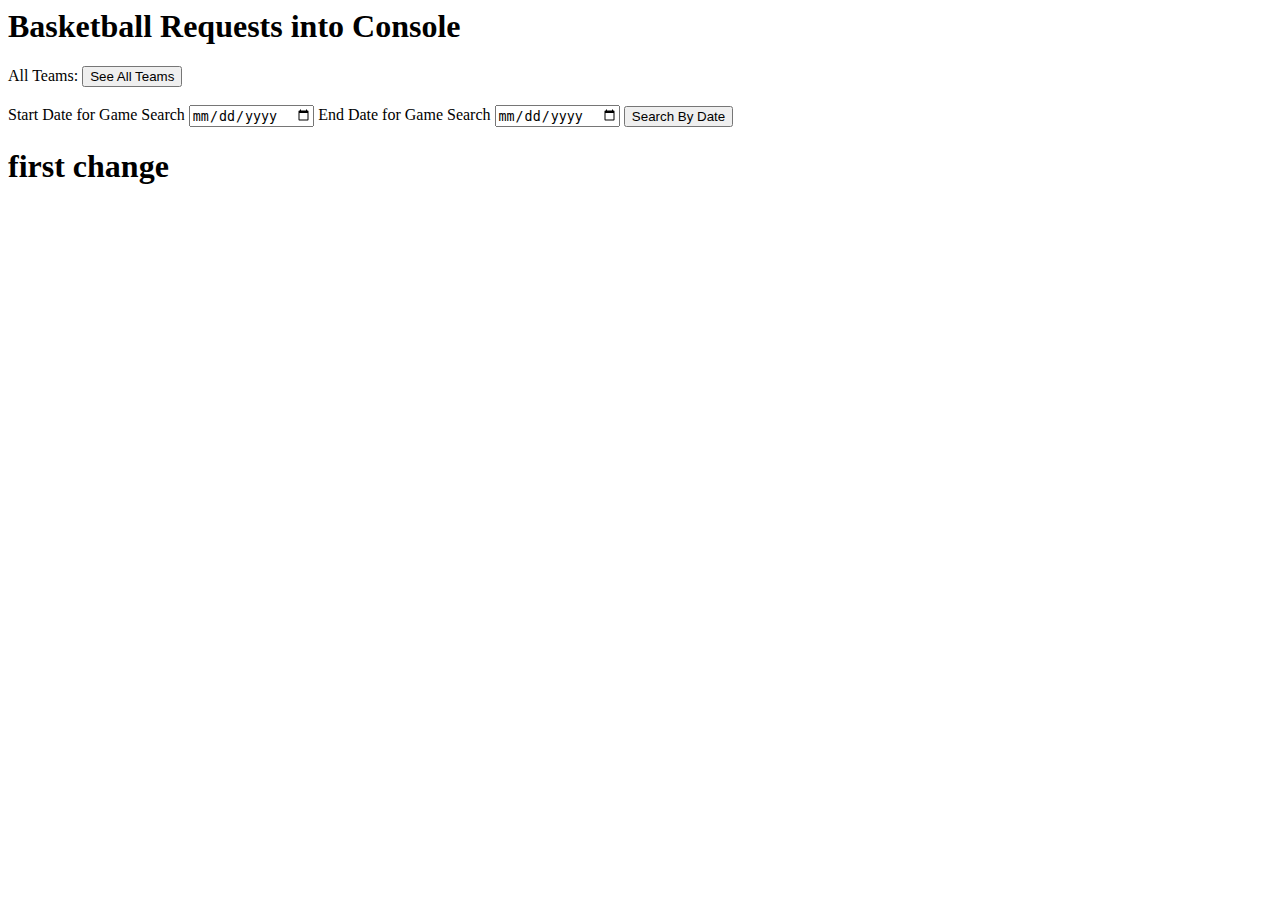
==== API-Test.html @ 2f99906c "added h1" ====
<html>

<head>
    <title>Basket Ball</title>
    <meta name="viewport" content="width=device-width, initial-scale=1.0">
    <link rel="stylesheet" href="bball.css">
</head>

<body>

    <div class="total">
        <h1>Basketball Requests into Console</h1>
        All Teams: <button id="getAllTeams">See All Teams</button>
        <br>
        <br>
        Start Date for Game Search
        <input type="date" id="startDateSearch">
        End Date for Game Search
        <input type="date" id="endDateSearch">
        <button id="submitDateSearch">Search By Date</button>
        <h1>first change</h1>


    </div>

    <script src="bball.js"></script>
</body>

</html>
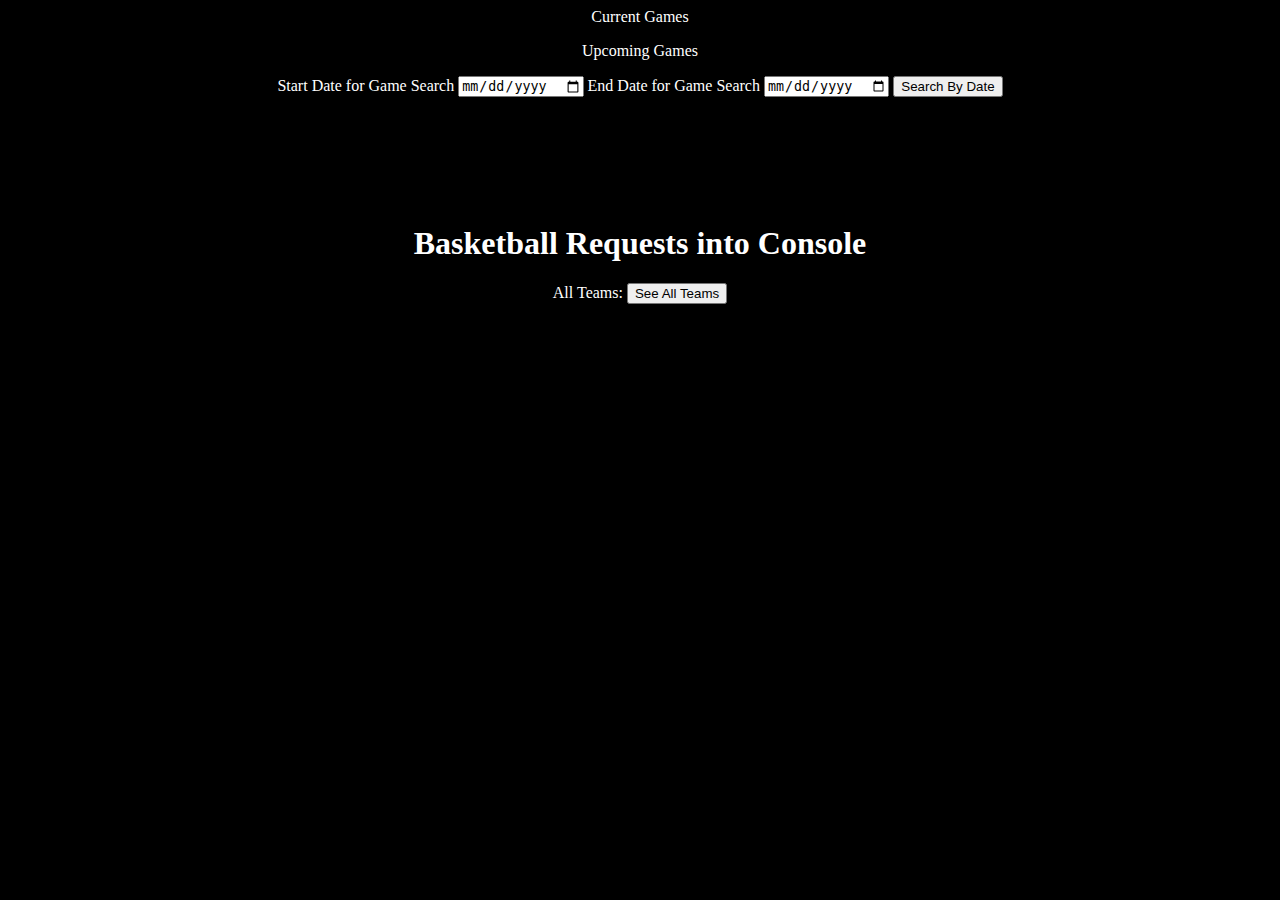
==== commit 78ac194e: "Merge pull request #3 from AgentLopez/start_page_show_live_or_upcoming" ====
--- a/API-Test.html
+++ b/API-Test.html
@@ -1,7 +1,7 @@
 <html>
 
 <head>
-    <title>Basket Ball</title>
+    <title>Basketball</title>
     <meta name="viewport" content="width=device-width, initial-scale=1.0">
     <link rel="stylesheet" href="bball.css">
 </head>
@@ -9,21 +9,35 @@
 <body>
 
     <div class="total">
-        <h1>Basketball Requests into Console</h1>
-        All Teams: <button id="getAllTeams">See All Teams</button>
-        <br>
-        <br>
+<div id="gameTodayCheck">Current Games<ul id="gamesToday"></ul></div>
+
+<div>Upcoming Games<ul id="upcomingGames"></ul></div>
+
+
+
+
+       
         Start Date for Game Search
         <input type="date" id="startDateSearch">
         End Date for Game Search
         <input type="date" id="endDateSearch">
         <button id="submitDateSearch">Search By Date</button>
-        <h1>first change</h1>
+        <div>
+            <ul id="searchResults"></ul>
+        </div>
+       
 
 
-    </div>
+    </div><br><br><br><br><br>
+    <h1>Basketball Requests into Console</h1>
+    All Teams: <button id="getAllTeams">See All Teams</button>
+    <br>
+    <br>
 
+    
+    
     <script src="bball.js"></script>
+    
 </body>
 
 </html>--- a/bball.css
+++ b/bball.css
@@ -0,0 +1,10 @@
+body {
+    background-color: black;
+    background-size: 100%;
+    text-align: center;
+    color: white;
+}
+
+.bullets {
+    list-style-type: none;
+}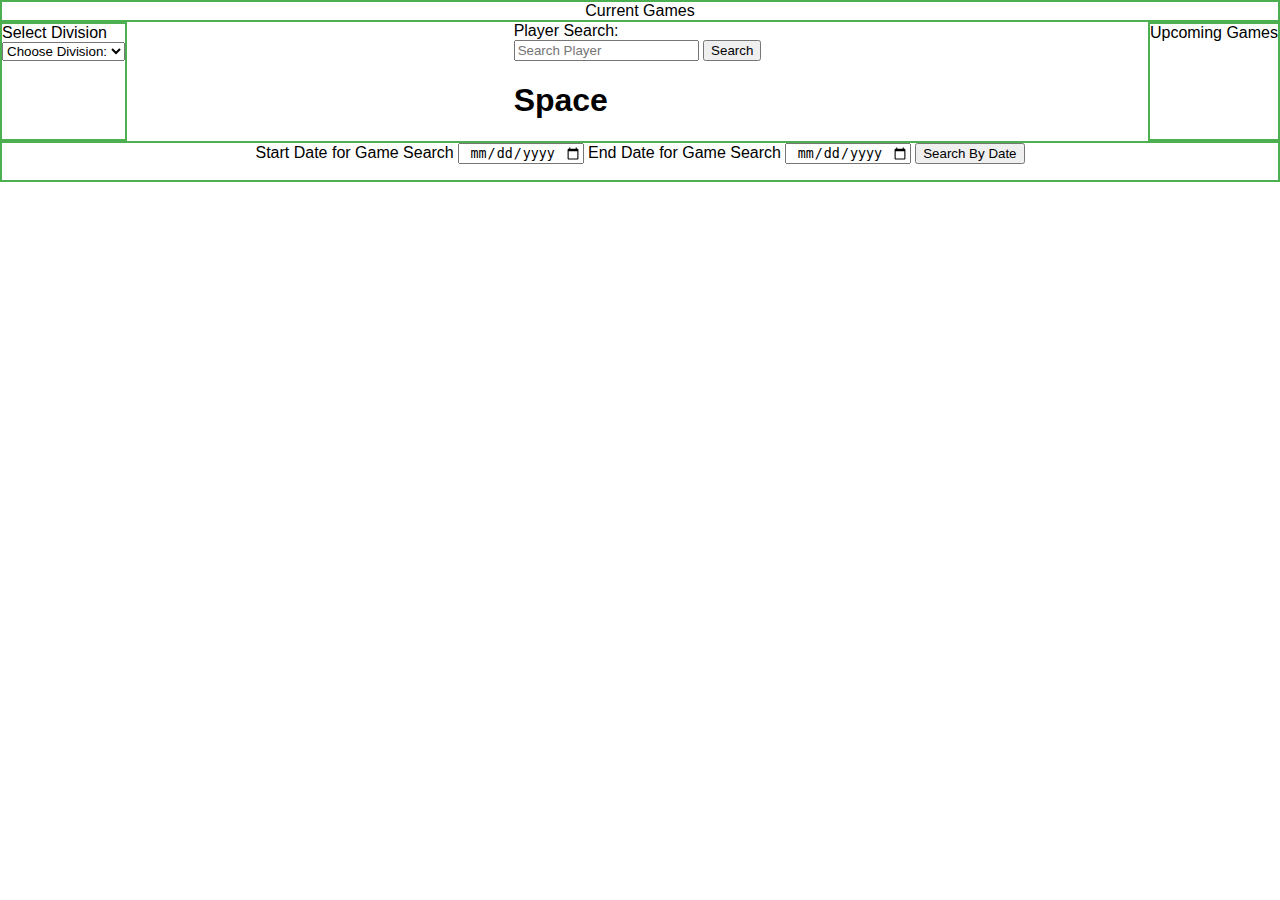
==== commit 30ac6812: "stash" ====
--- a/API-Test.html
+++ b/API-Test.html
@@ -9,34 +9,73 @@
 <body>
 
     <div class="total">
-<div id="gameTodayCheck">Current Games<ul id="gamesToday"></ul></div>
+        <div class="toprow">
+<div class="gameTodayCheck" id="gameTodayCheck">Current Games<div id="gamesToday" class="gamesToday"></div></div>
+</div>
+<div class="threecolumns">
+<div class="teams"> Select Division<br><select name="divisionSelect"  id="divisionSelect">
+        <option value="0">Choose Division:</option>
+        <option value="All">All</option>
+        <option value="Atlantic">Atlantic</option>
+        <option value="Central">Central</option>
+        <option value="Southeast">Southeast</option>
+        <option value="Northwest">Northwest</option>
+        <option value="Pacific">Pacific</option>
+        <option value="Southwest">Southwest</option>
+    </select>
 
-<div>Upcoming Games<ul id="upcomingGames"></ul></div>
+    <ul id="teamsUL"></ul>
+
+
+</div> 
 
 
 
+<div id="displayarea">
+    <div class="topOfDisplay">Player Search:<br>
+        <input type='text' id='playerSearchTextBox' placeholder="Search Player">
+    <button id='btnPlayers'>Search</button>
+    <ul id='playersUL'></ul>
+    </div>
+
+
+    
+    <h1>Space</h1></div>
+<div class="teams">Upcoming Games<ul id="upcomingGames"></ul></div>
+
+</div>
+
 
        
-        Start Date for Game Search
-        <input type="date" id="startDateSearch">
-        End Date for Game Search
-        <input type="date" id="endDateSearch">
-        <button id="submitDateSearch">Search By Date</button>
-        <div>
-            <ul id="searchResults"></ul>
+        <div class="bottomrow">
+            Start Date for Game Search
+            <input type="date" id="startDateSearch">
+            End Date for Game Search
+            <input type="date" id="endDateSearch">
+            <button id="submitDateSearch">Search By Date</button>
+            <div>
+                <ul id="searchResults"></ul>
+            </div>
+
         </div>
        
 
 
     </div><br><br><br><br><br>
-    <h1>Basketball Requests into Console</h1>
-    All Teams: <button id="getAllTeams">See All Teams</button>
+   
+  
+    
+    
     <br>
     <br>
 
+  
+
     
-    
+    <script src="getAllPlayers.js"></script>
+    <script src="login.js"></script>
     <script src="bball.js"></script>
+    <script src="display-teams.js"></script>
     
 </body>
 
--- a/bball.css
+++ b/bball.css
@@ -1,10 +1,119 @@
 body {
-    background-color: black;
+    /* background-color: black;
     background-size: 100%;
     text-align: center;
-    color: white;
+    color: white; */
 }
 
 .bullets {
     list-style-type: none;
+}
+body {
+    margin: 0;
+    padding: 0;
+    font-family: sans-serif;
+    background: url(bg.jpg) no-repeat;
+    background-size: cover;
+  }
+  
+  .loginBox {
+    width: 280px;
+    position: absolute;
+    top: 50%;
+    left: 50%;
+    transform: translate(-50%, -50%);
+  }
+  
+  .loginBox h1{
+    float: left;
+    font-size: 40px;
+    border-bottom: 6px solid #4caf50;
+    margin-bottom: 50px;
+    padding: 13px 0
+  
+  }
+  
+  .textbox {
+    width: 100%;
+    overflow: hidden;
+    font-size: 20px;
+    padding: 8px 0;
+    margin: 8px 0;
+    border-bottom: 1px solid #4caf50;
+  }
+  
+  .textbox i{
+    width: 26px;
+    float: left;
+    text-align: center;
+  }
+  
+  .textbox input{
+    border: none;
+    outline: none;
+    background: none;
+    color: whiye;
+    font-size: 18px;
+    width: 80%;
+    float: left;
+    margin: 0 10px;
+  }
+  
+  .btn{
+    width: 100%;
+    background: none;
+    border: 2px solid #4caf50;
+    padding: 5px;
+    font-size: 18px;
+    cursor: pointer;
+    margin: 12px 0;
+    
+  }
+
+  .total{
+      
+    
+  }
+
+.threecolumns {
+    display: flex;
+    flex-direction: row;
+    place-content: space-between;
+}
+
+.toprow {
+    text-align: center;
+    border: #4caf50 solid 2px;
+}
+
+.teams {
+    border: #4caf50 solid 2px;
+}
+
+.bottomrow {
+    text-align-last: center;
+    border: #4caf50 solid 2px;
+}
+
+.gameTodayCheck {
+
+   
+}
+
+.gameon{
+    border: #ff715bff solid 5px;
+    border-radius: 8px;
+    padding: 5px;
+
+
+}
+
+.gamesToday {
+    display: flex;
+    flex-direction: row;
+    justify-content: space-evenly;
+    flex-wrap: wrap;
+   
+
+ 
 }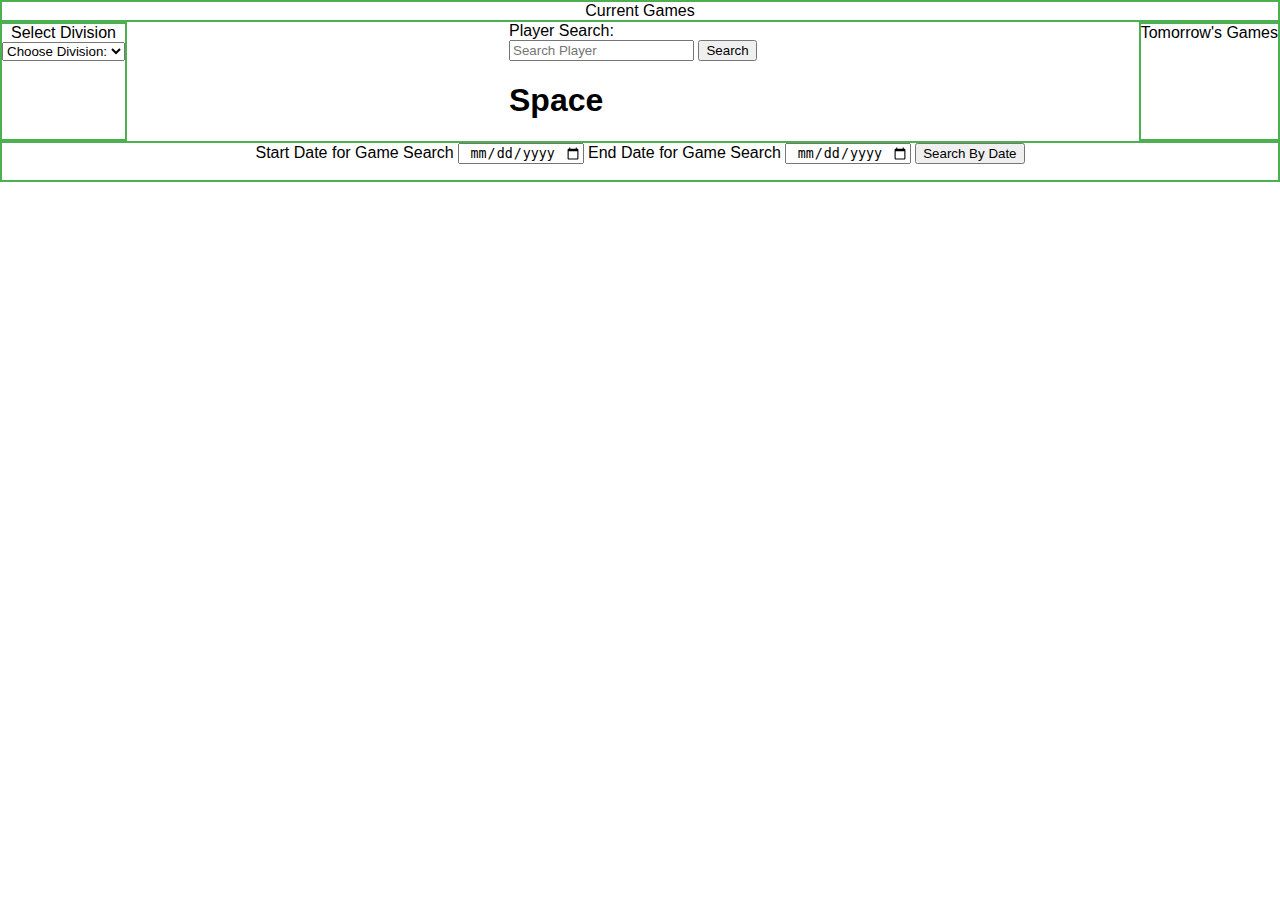
==== commit 9676885d: "current games reloading set to 2 minutes" ====
--- a/API-Test.html
+++ b/API-Test.html
@@ -41,7 +41,7 @@
 
     
     <h1>Space</h1></div>
-<div class="teams">Upcoming Games<ul id="upcomingGames"></ul></div>
+<div class="teams">Tomorrow's Games<ul id="upcomingGames"></ul></div>
 
 </div>
 
--- a/bball.css
+++ b/bball.css
@@ -88,6 +88,8 @@
 
 .teams {
     border: #4caf50 solid 2px;
+    text-align: center;
+
 }
 
 .bottomrow {
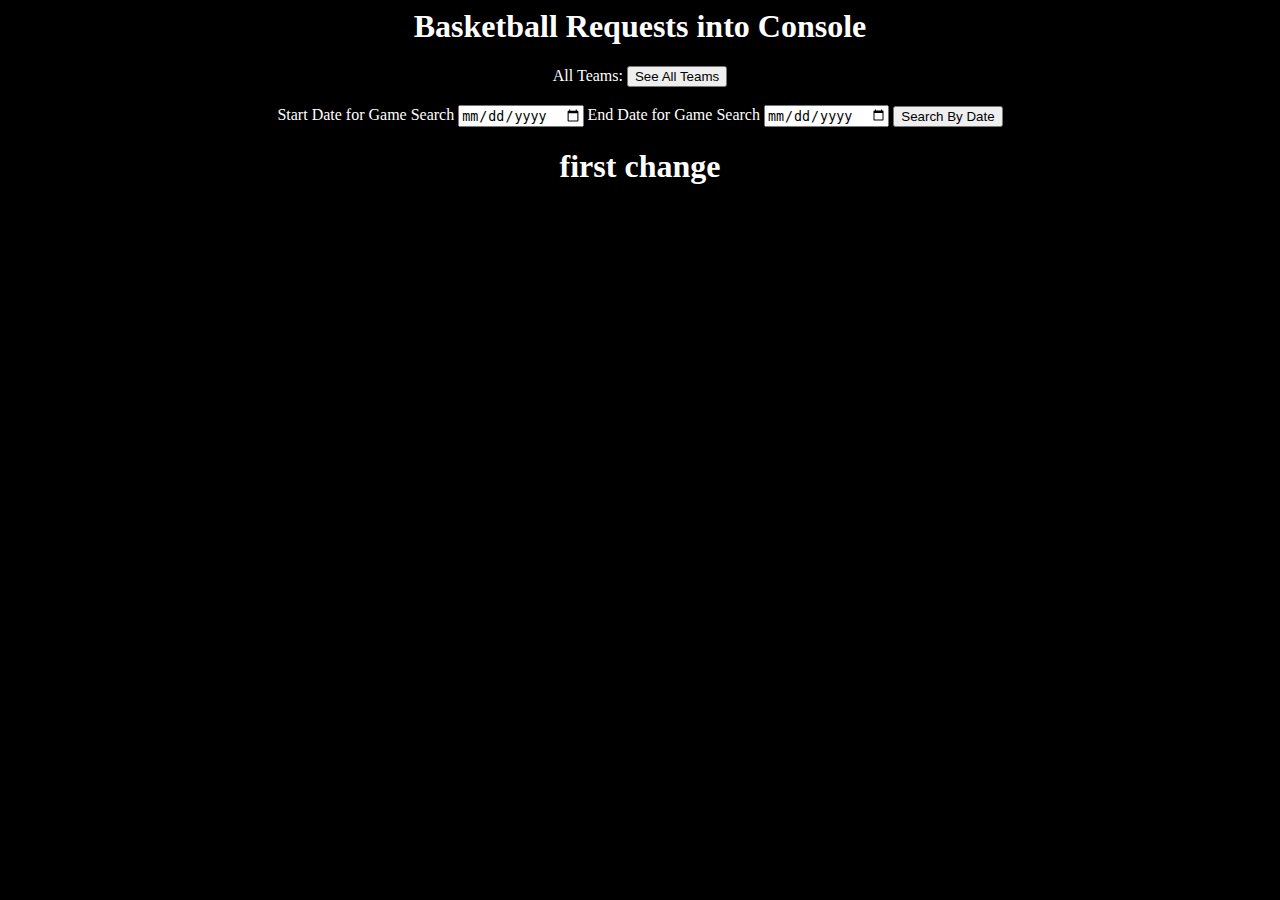
==== commit c0232912: "PerGame" ====
--- a/API-Test.html
+++ b/API-Test.html
@@ -1,82 +1,29 @@
-<html>
-
-<head>
-    <title>Basketball</title>
-    <meta name="viewport" content="width=device-width, initial-scale=1.0">
-    <link rel="stylesheet" href="bball.css">
-</head>
-
-<body>
-
-    <div class="total">
-        <div class="toprow">
-<div class="gameTodayCheck" id="gameTodayCheck">Current Games<div id="gamesToday" class="gamesToday"></div></div>
-</div>
-<div class="threecolumns">
-<div class="teams"> Select Division<br><select name="divisionSelect"  id="divisionSelect">
-        <option value="0">Choose Division:</option>
-        <option value="All">All</option>
-        <option value="Atlantic">Atlantic</option>
-        <option value="Central">Central</option>
-        <option value="Southeast">Southeast</option>
-        <option value="Northwest">Northwest</option>
-        <option value="Pacific">Pacific</option>
-        <option value="Southwest">Southwest</option>
-    </select>
-
-    <ul id="teamsUL"></ul>
-
-
-</div> 
-
-
-
-<div id="displayarea">
-    <div class="topOfDisplay">Player Search:<br>
-        <input type='text' id='playerSearchTextBox' placeholder="Search Player">
-    <button id='btnPlayers'>Search</button>
-    <ul id='playersUL'></ul>
-    </div>
-
-
-    
-    <h1>Space</h1></div>
-<div class="teams">Tomorrow's Games<ul id="upcomingGames"></ul></div>
-
-</div>
-
-
-       
-        <div class="bottomrow">
-            Start Date for Game Search
-            <input type="date" id="startDateSearch">
-            End Date for Game Search
-            <input type="date" id="endDateSearch">
-            <button id="submitDateSearch">Search By Date</button>
-            <div>
-                <ul id="searchResults"></ul>
-            </div>
-
-        </div>
-       
-
-
-    </div><br><br><br><br><br>
-   
-  
-    
-    
-    <br>
-    <br>
-
-  
-
-    
-    <script src="getAllPlayers.js"></script>
-    <script src="login.js"></script>
-    <script src="bball.js"></script>
-    <script src="display-teams.js"></script>
-    
-</body>
-
+<html>
+
+<head>
+    <title>Basket Ball</title>
+    <meta name="viewport" content="width=device-width, initial-scale=1.0">
+    <link rel="stylesheet" href="bball.css">
+</head>
+
+<body>
+
+    <div class="total">
+        <h1>Basketball Requests into Console</h1>
+        All Teams: <button id="getAllTeams">See All Teams</button>
+        <br>
+        <br>
+        Start Date for Game Search
+        <input type="date" id="startDateSearch">
+        End Date for Game Search
+        <input type="date" id="endDateSearch">
+        <button id="submitDateSearch">Search By Date</button>
+        <h1>first change</h1>
+
+
+    </div>
+
+    <script src="bball.js"></script>
+</body>
+
 </html>--- a/bball.css
+++ b/bball.css
@@ -1,121 +1,6 @@
-body {
-    /* background-color: black;
-    background-size: 100%;
-    text-align: center;
-    color: white; */
-}
-
-.bullets {
-    list-style-type: none;
-}
-body {
-    margin: 0;
-    padding: 0;
-    font-family: sans-serif;
-    background: url(bg.jpg) no-repeat;
-    background-size: cover;
-  }
-  
-  .loginBox {
-    width: 280px;
-    position: absolute;
-    top: 50%;
-    left: 50%;
-    transform: translate(-50%, -50%);
-  }
-  
-  .loginBox h1{
-    float: left;
-    font-size: 40px;
-    border-bottom: 6px solid #4caf50;
-    margin-bottom: 50px;
-    padding: 13px 0
-  
-  }
-  
-  .textbox {
-    width: 100%;
-    overflow: hidden;
-    font-size: 20px;
-    padding: 8px 0;
-    margin: 8px 0;
-    border-bottom: 1px solid #4caf50;
-  }
-  
-  .textbox i{
-    width: 26px;
-    float: left;
-    text-align: center;
-  }
-  
-  .textbox input{
-    border: none;
-    outline: none;
-    background: none;
-    color: whiye;
-    font-size: 18px;
-    width: 80%;
-    float: left;
-    margin: 0 10px;
-  }
-  
-  .btn{
-    width: 100%;
-    background: none;
-    border: 2px solid #4caf50;
-    padding: 5px;
-    font-size: 18px;
-    cursor: pointer;
-    margin: 12px 0;
-    
-  }
-
-  .total{
-      
-    
-  }
-
-.threecolumns {
-    display: flex;
-    flex-direction: row;
-    place-content: space-between;
-}
-
-.toprow {
-    text-align: center;
-    border: #4caf50 solid 2px;
-}
-
-.teams {
-    border: #4caf50 solid 2px;
-    text-align: center;
-
-}
-
-.bottomrow {
-    text-align-last: center;
-    border: #4caf50 solid 2px;
-}
-
-.gameTodayCheck {
-
-   
-}
-
-.gameon{
-    border: #ff715bff solid 5px;
-    border-radius: 8px;
-    padding: 5px;
-
-
-}
-
-.gamesToday {
-    display: flex;
-    flex-direction: row;
-    justify-content: space-evenly;
-    flex-wrap: wrap;
-   
-
- 
+body {
+    background-color: black;
+    background-size: 100%;
+    text-align: center;
+    color: white;
 }